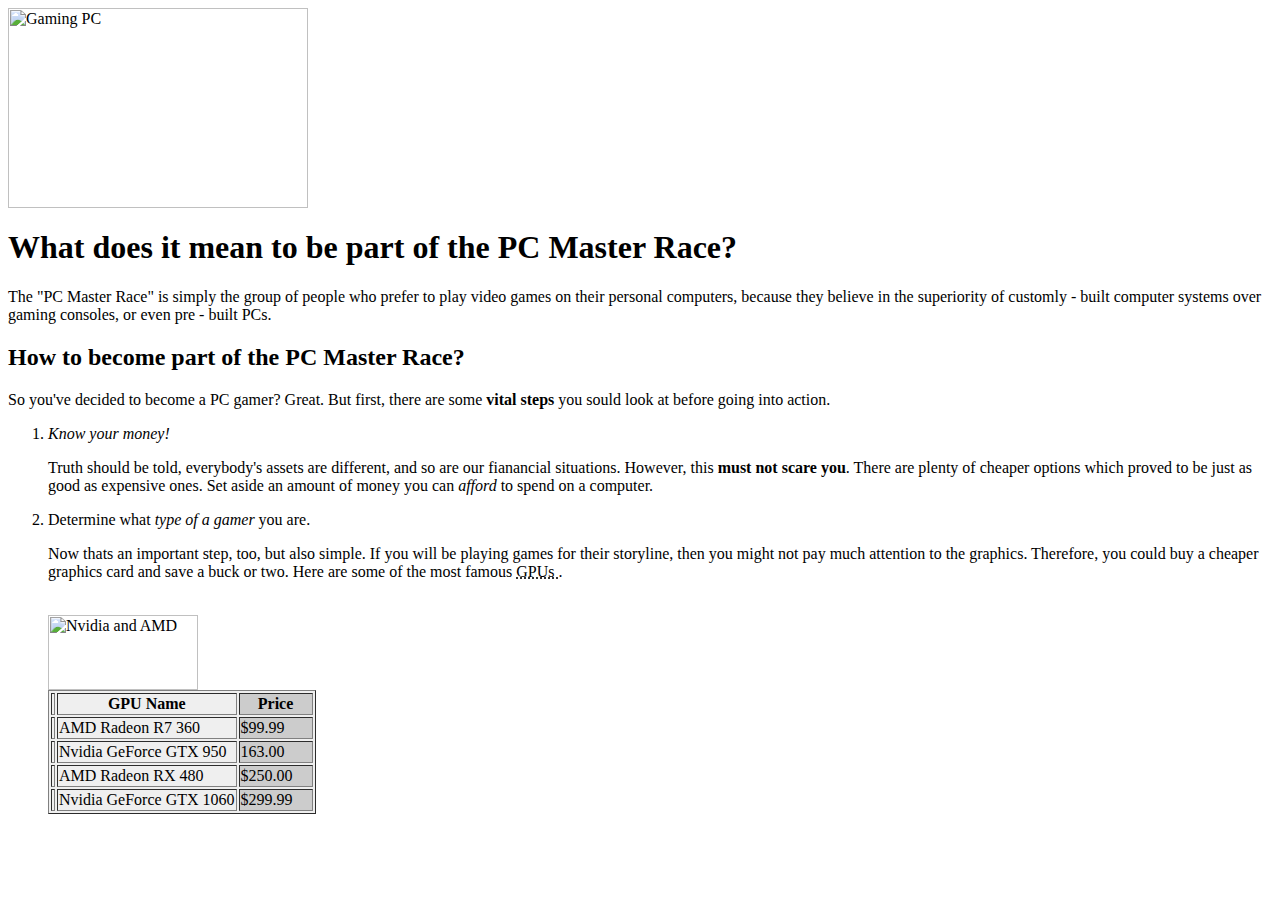
==== index.html @ 71112620 "first commit" ====
<html>
	<head>
	<title>THE GATEWAY TO BECOMING A PC GAMER</title>
	</head>
	<body>
	<img src="file:///F:/Websites/PC%20Master%20Race%20Builder/images/123.jpg" title="Gaming PCs are mainly used for hardcore gaming" alt="Gaming PC" width="300" height="200" />
		<h1>What does it mean to be part of the PC Master Race?</h1>
		<p>The "PC Master Race" is simply the group of people who prefer to play video games on their 
			personal computers, because they believe in the superiority of customly - built computer systems
			over gaming consoles, or even pre - built PCs.</p>
		<h2>How to become part of the PC Master Race?</h2>
		<p>So you've decided to become a PC gamer? Great. But first, there are some <strong>vital steps</strong> you sould look at before
			going into action.</p>
		<ol>
			<li><em>Know your money!</em></li>
			<p>Truth should be told, everybody's assets are different, and so are our fianancial situations. However, 
			this <strong>must not scare you</strong>. There are plenty of cheaper options which proved to be just as good
			as expensive ones. Set aside an amount of money you can <em>afford</em> to spend on a computer.</p>
			<li>Determine what <em>type of a gamer</em> you are.</li>
			<p>Now thats an important step, too, but also simple. If you will be playing games for their storyline, then you might not pay much attention to the graphics. 
				Therefore, you could buy a cheaper graphics card and save a buck or two. Here are some of the most famous <abbr title="Graphics Processing Unit"> GPUs </abbr>.<br></p>
				
	<br>
	
				
	<table border="1" bgcolor="#efefef">
	<img src="file:///F:/Websites/PC%20Master%20Race%20Builder/images/GPUs.jpg" alt="Nvidia and AMD" width="150" height="75" />
		<tr>
			<th></th>
			<th scope="col">GPU Name</th>
			<th width="70" bgcolor="#cccccc">Price</th>
		</tr>
		<tr>
			<th></th>
			<td>AMD Radeon R7 360</td>
			<td bgcolor="#cccccc">$99.99</td>
		</tr>
		<tr>
			<th></th>
			<td>Nvidia GeForce GTX 950</td>
			<td bgcolor="#cccccc">163.00</td>
		</tr>
		<tr>
			<th></th>
			<td>AMD Radeon RX 480</td>
			<td bgcolor="#cccccc">$250.00</td>
		</tr>
		<tr>
			<th></th>
			<td>Nvidia GeForce GTX 1060</td>
			<td bgcolor="#cccccc">$299.99</td>
		</tr>
	</table>
			
	</body>
</html>
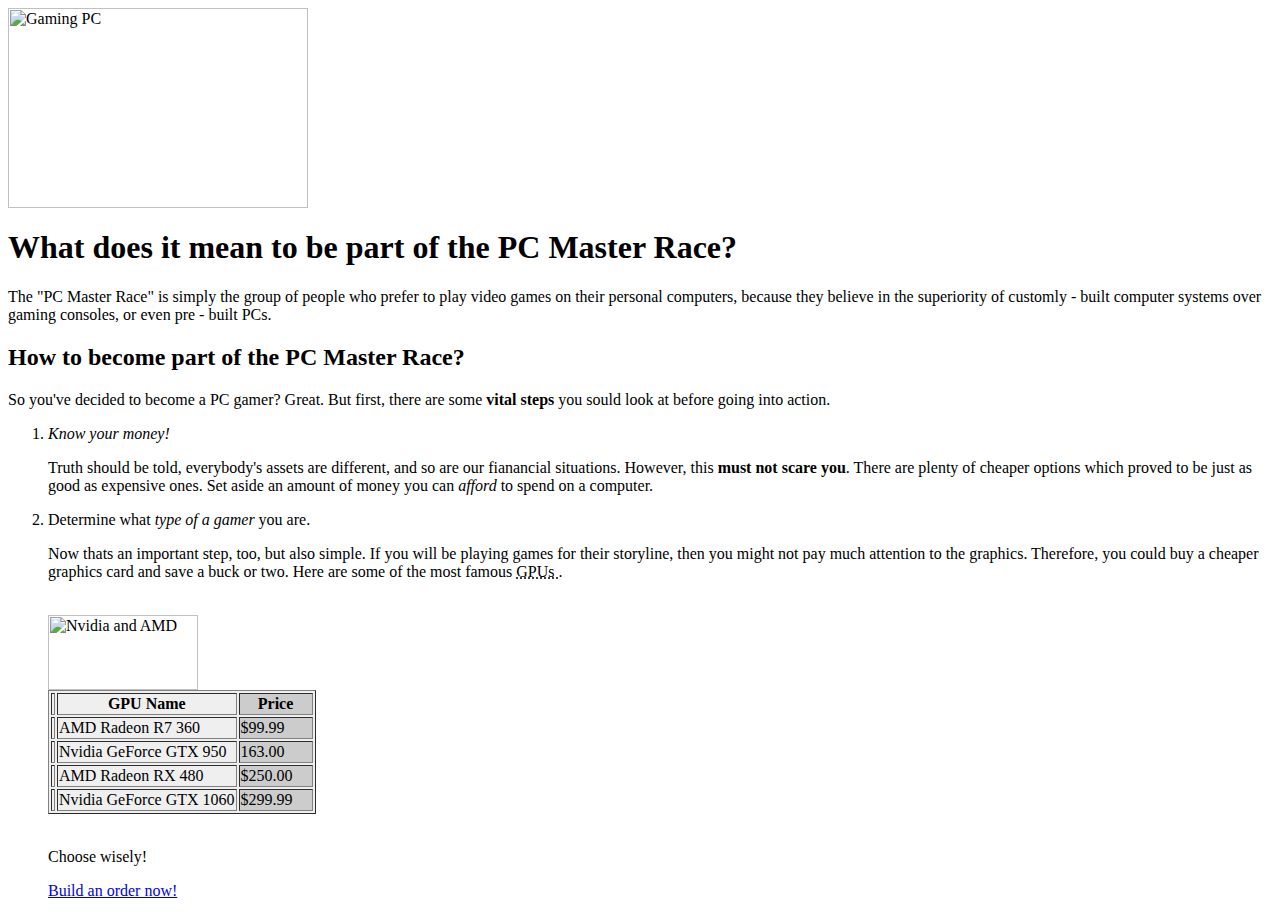
==== commit a1ce48d9: "added functionality and metas + non working google maps page with API" ====
--- a/index.html
+++ b/index.html
@@ -1,13 +1,19 @@
 <html>
 	<head>
 	<title>THE GATEWAY TO BECOMING A PC GAMER</title>
+	<meta name="description" content="A website helping customers build the PC they need"/>
+	<meta name="keywords" content="PC, graphics, processor, CPU, build"/>
+	<meta http-equiv="author" content="Georgi Simeonov"/>
+	<meta http-equiv="pragma" content="no-cache"/>
 	</head>
 	<body>
-	<img src="file:///F:/Websites/PC%20Master%20Race%20Builder/images/123.jpg" title="Gaming PCs are mainly used for hardcore gaming" alt="Gaming PC" width="300" height="200" />
+	<div id="intro">
+		<img src="file:///F:/Websites/PC%20Master%20Race%20Builder/images/123.jpg" title="Gaming PCs are mainly used for hardcore gaming" alt="Gaming PC" width="300" height="200" />
 		<h1>What does it mean to be part of the PC Master Race?</h1>
 		<p>The "PC Master Race" is simply the group of people who prefer to play video games on their 
-			personal computers, because they believe in the superiority of customly - built computer systems
-			over gaming consoles, or even pre - built PCs.</p>
+		personal computers, because they believe in the superiority of customly - built computer systems
+		over gaming consoles, or even pre - built PCs.</p>
+	</div><!---end of intr-->
 		<h2>How to become part of the PC Master Race?</h2>
 		<p>So you've decided to become a PC gamer? Great. But first, there are some <strong>vital steps</strong> you sould look at before
 			going into action.</p>
@@ -51,6 +57,12 @@
 			<td bgcolor="#cccccc">$299.99</td>
 		</tr>
 	</table>
+	
+	<br>
+	
+	<p id="pullquote"> Choose wisely! </p>
+	
+	<a href="orderForm.html">Build an order now!</a>
 			
 	</body>
 </html>